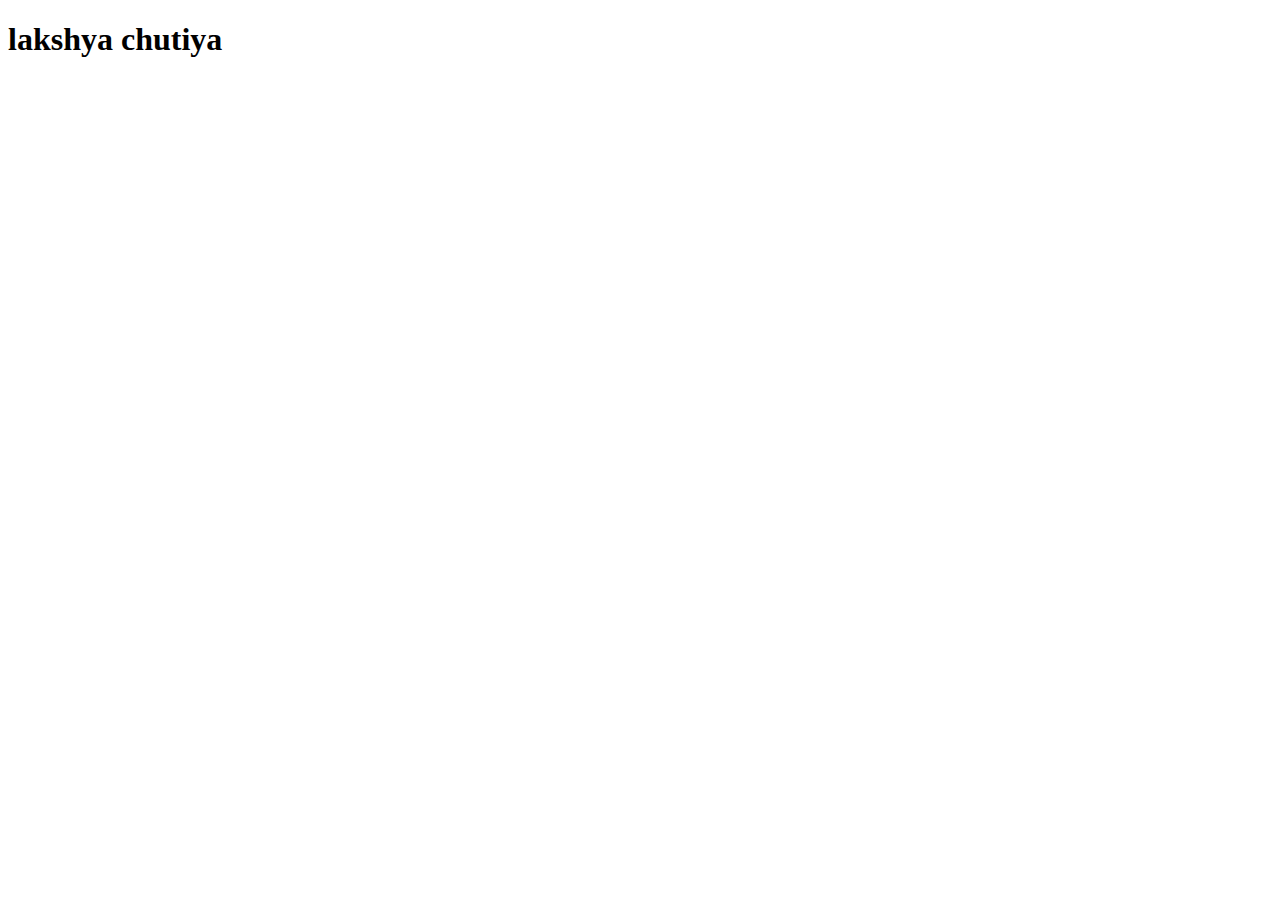
==== index.html @ 495abcf8 "Update index.html" ====
<!DOCTYPE html>
<html>
<head>
  <meta charset="utf-8">
  <meta name="viewport" content="width=device-width, initial-scale=1">
  <title>My Responsive </title>
  <link href="https://fonts.googleapis.com/css?family=Lato" rel="stylesheet">
  <link href='style.css' rel='stylesheet' type='text/css'>
</head>
<body>
  <h1>lakshya chutiya<h1>
</body>
</html>
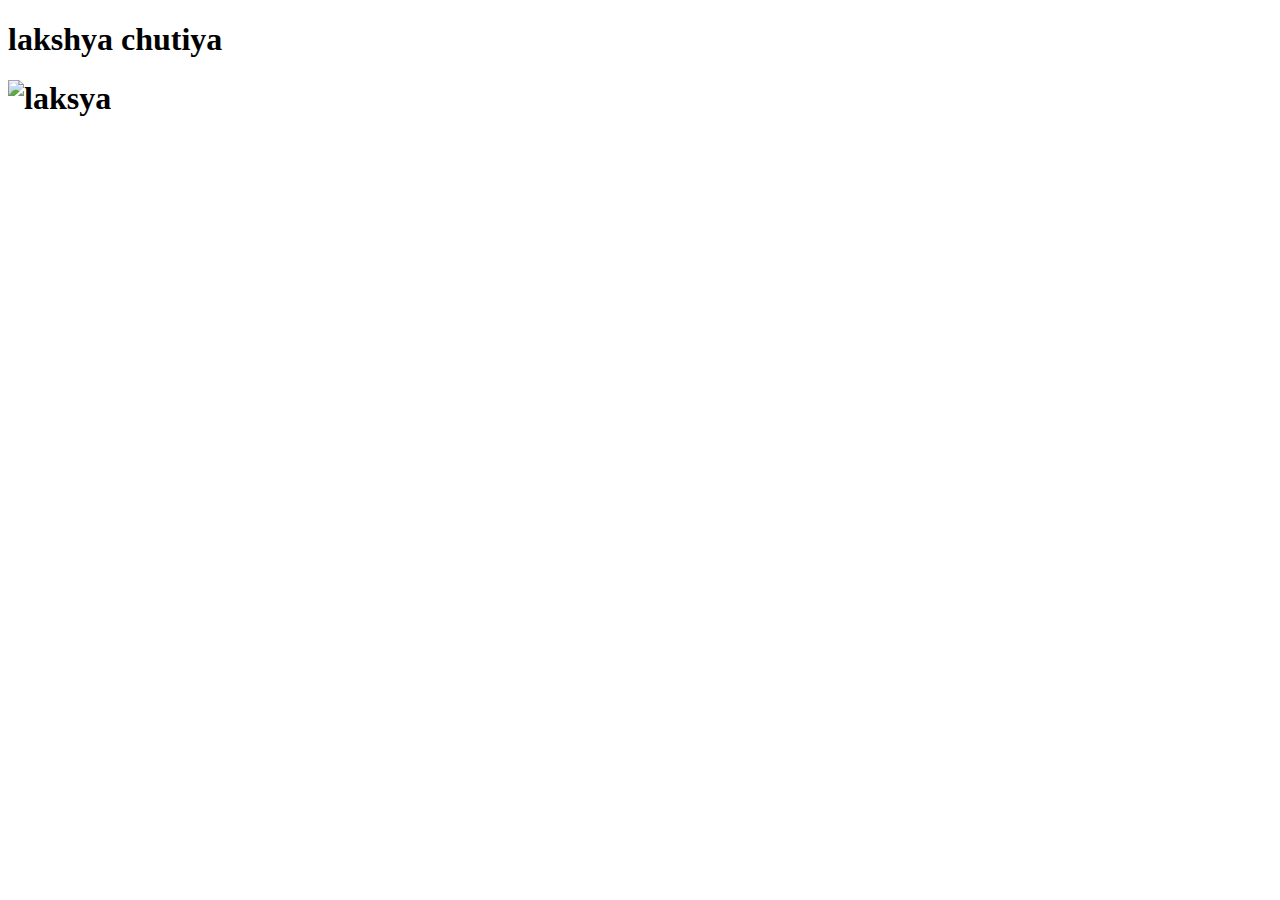
==== commit 3d87704c: "Update index.html" ====
--- a/index.html
+++ b/index.html
@@ -9,5 +9,6 @@
 </head>
 <body>
   <h1>lakshya chutiya<h1>
+    <img src="ser.jpg" alt="laksya">
 </body>
 </html>
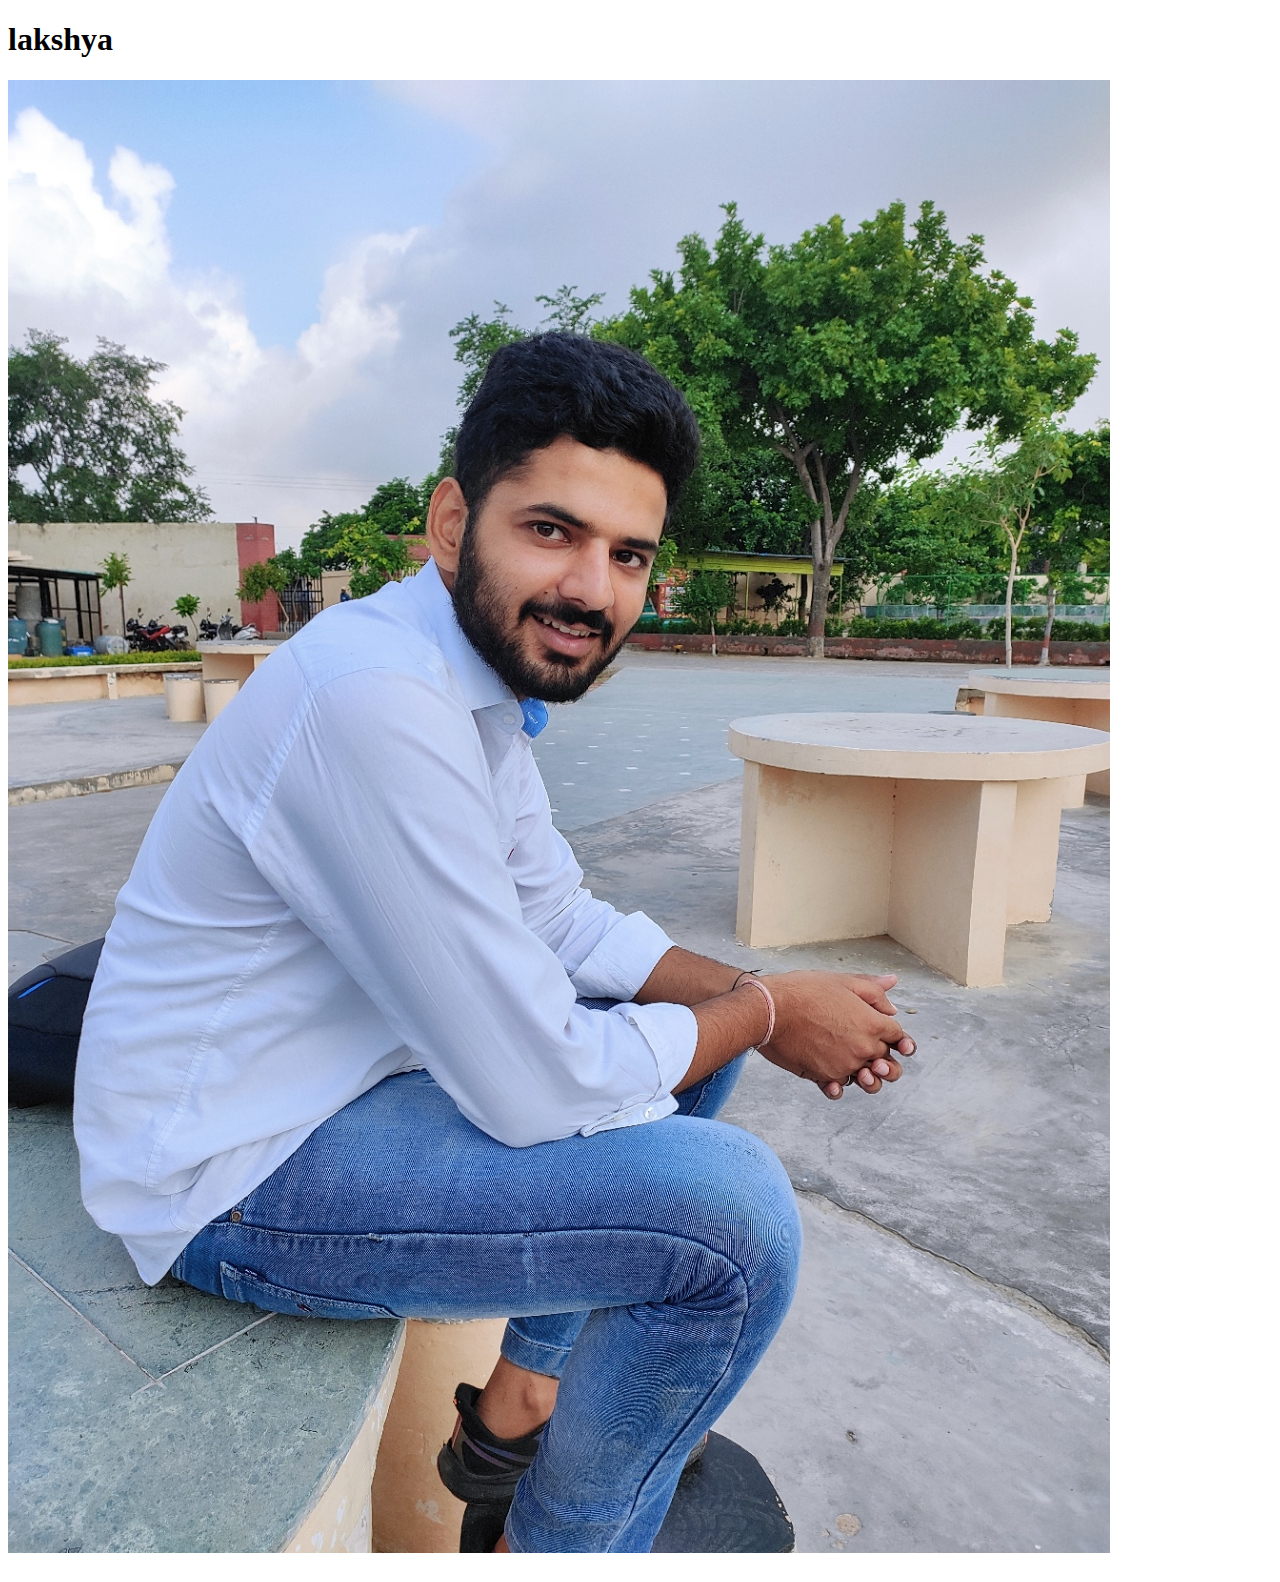
==== commit 4dd7adc6: "Update index.html" ====
--- a/index.html
+++ b/index.html
@@ -8,7 +8,7 @@
   <link href='style.css' rel='stylesheet' type='text/css'>
 </head>
 <body>
-  <h1>lakshya chutiya<h1>
+  <h1>lakshya<h1>
     <img src="ser.jpg" alt="laksya">
 </body>
 </html>
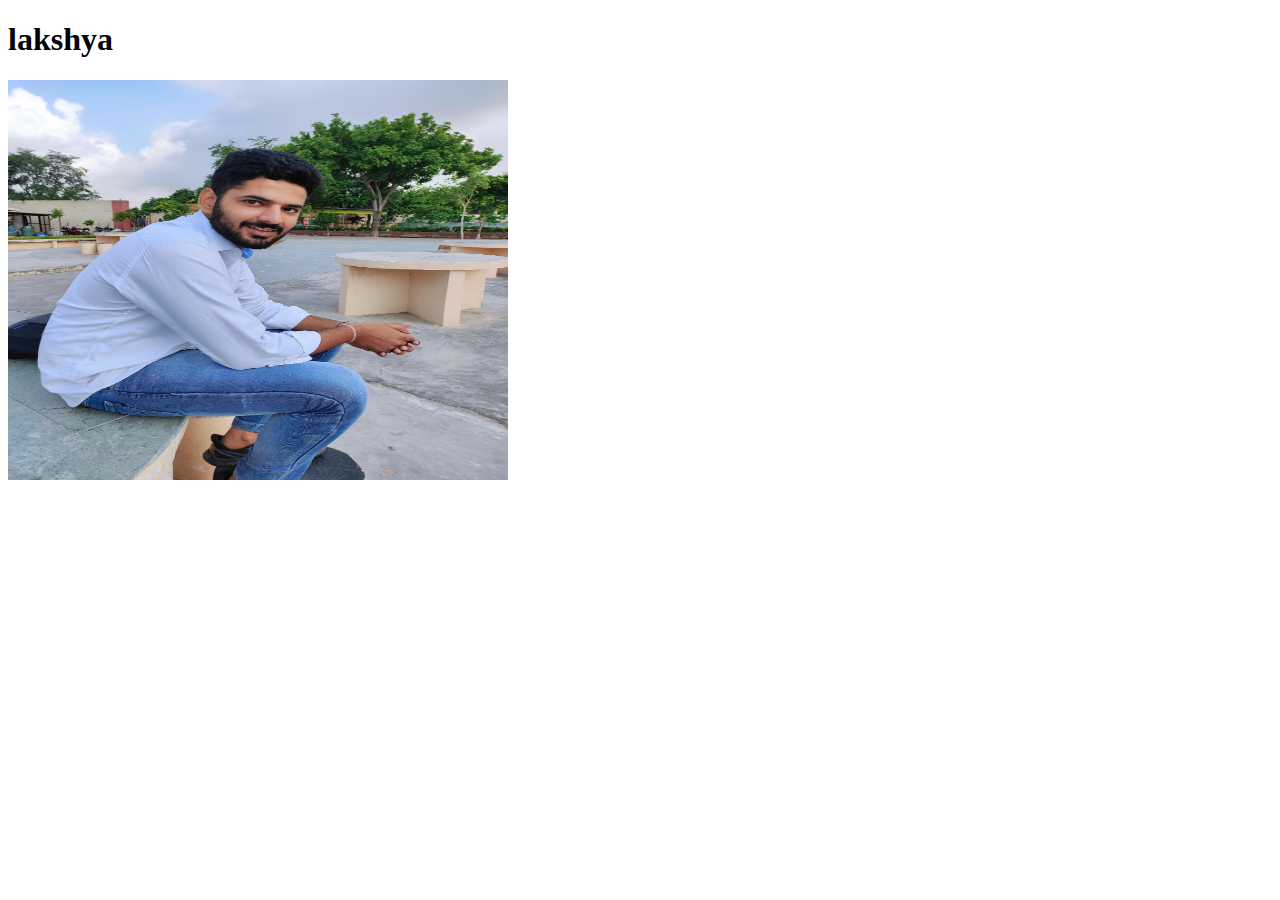
==== commit 0c93fa31: "first ggh" ====
--- a/index.html
+++ b/index.html
@@ -9,6 +9,7 @@
 </head>
 <body>
   <h1>lakshya<h1>
-    <img src="ser.jpg" alt="laksya">
+    <img src="ser.jpg" alt="laksya" height="400" width="500">
+    
 </body>
 </html>
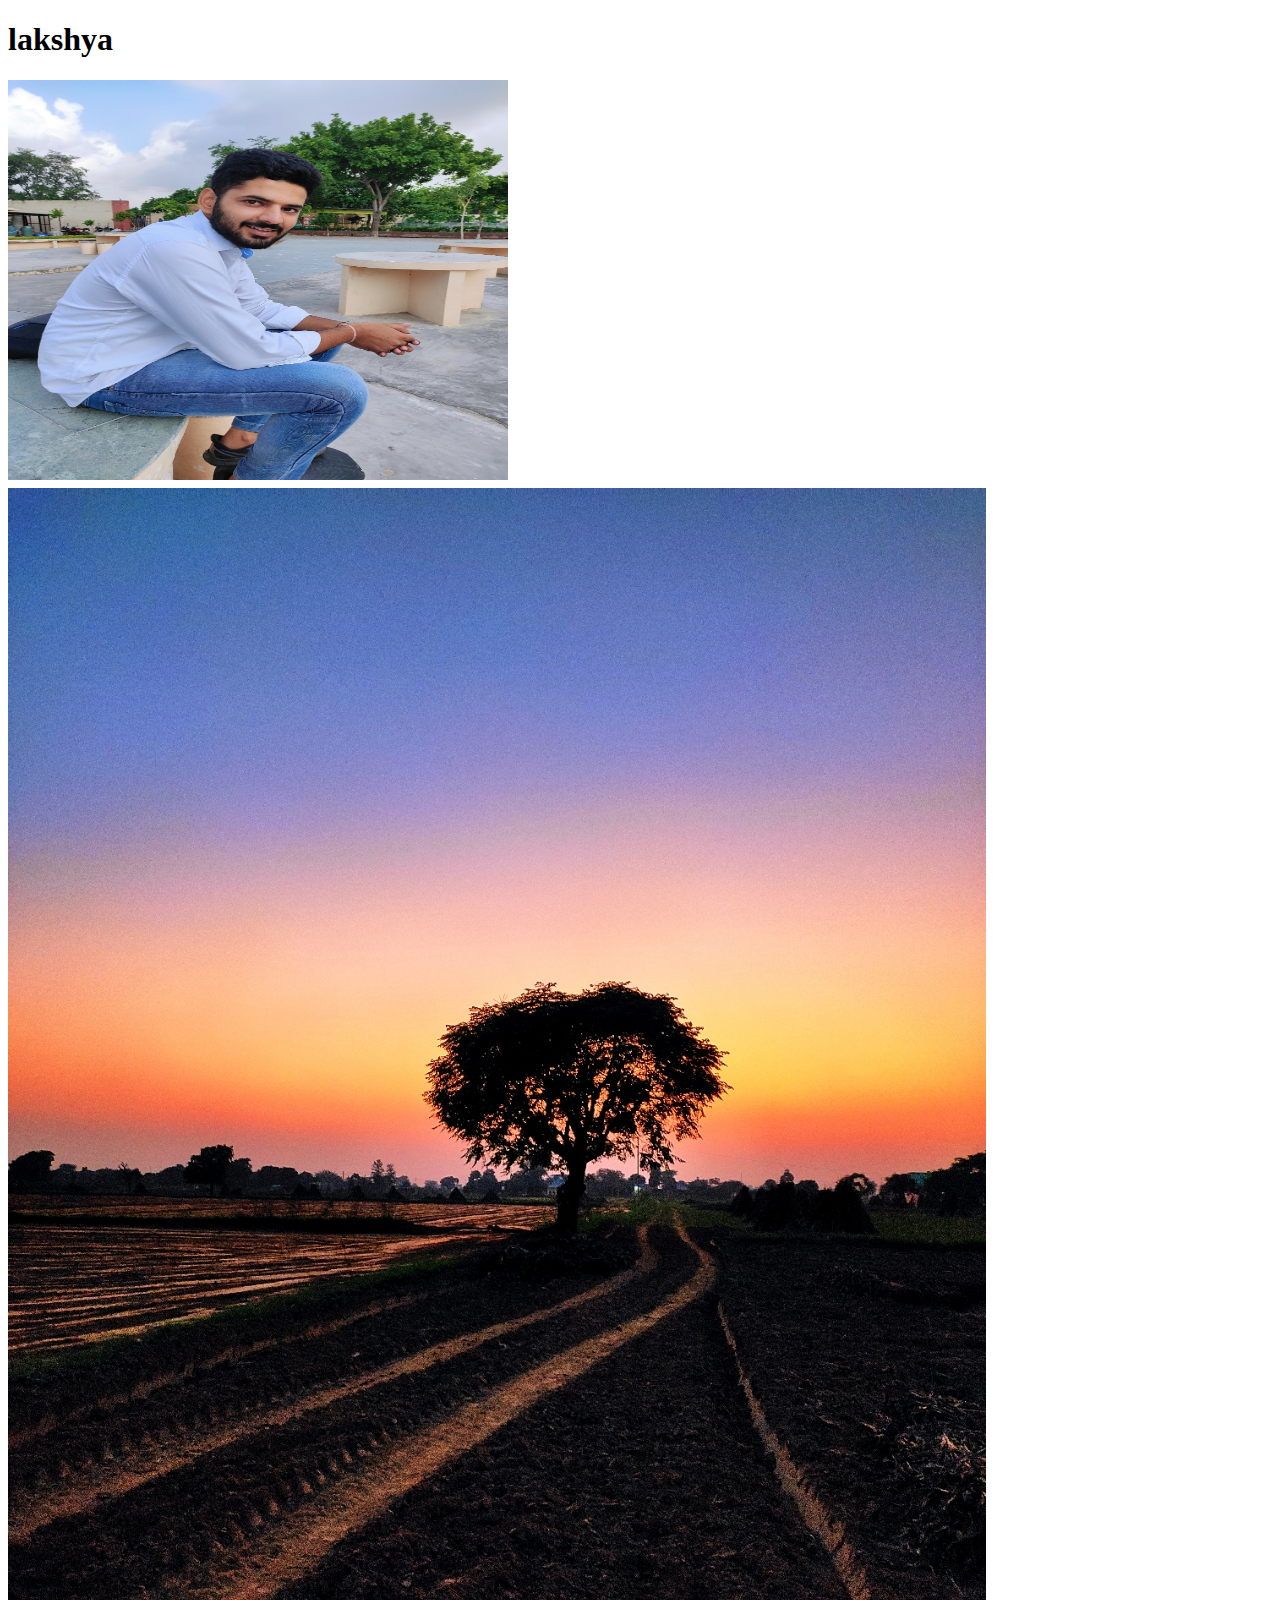
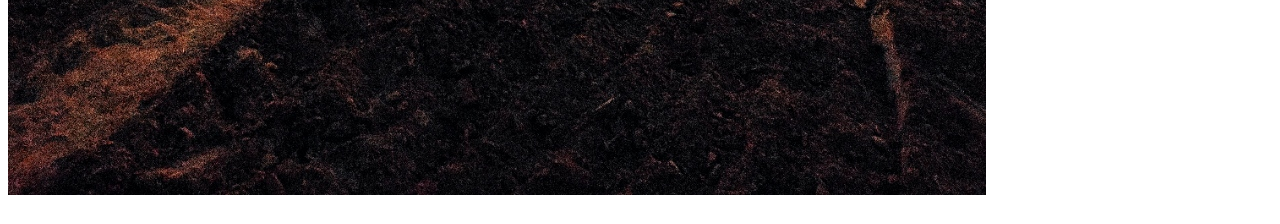
==== commit dc9aa573: "first gg" ====
--- a/index.html
+++ b/index.html
@@ -10,6 +10,7 @@
 <body>
   <h1>lakshya<h1>
     <img src="ser.jpg" alt="laksya" height="400" width="500">
+    <img src="IMG_20221001_183057.jpg" alt="zserr">
     
 </body>
 </html>
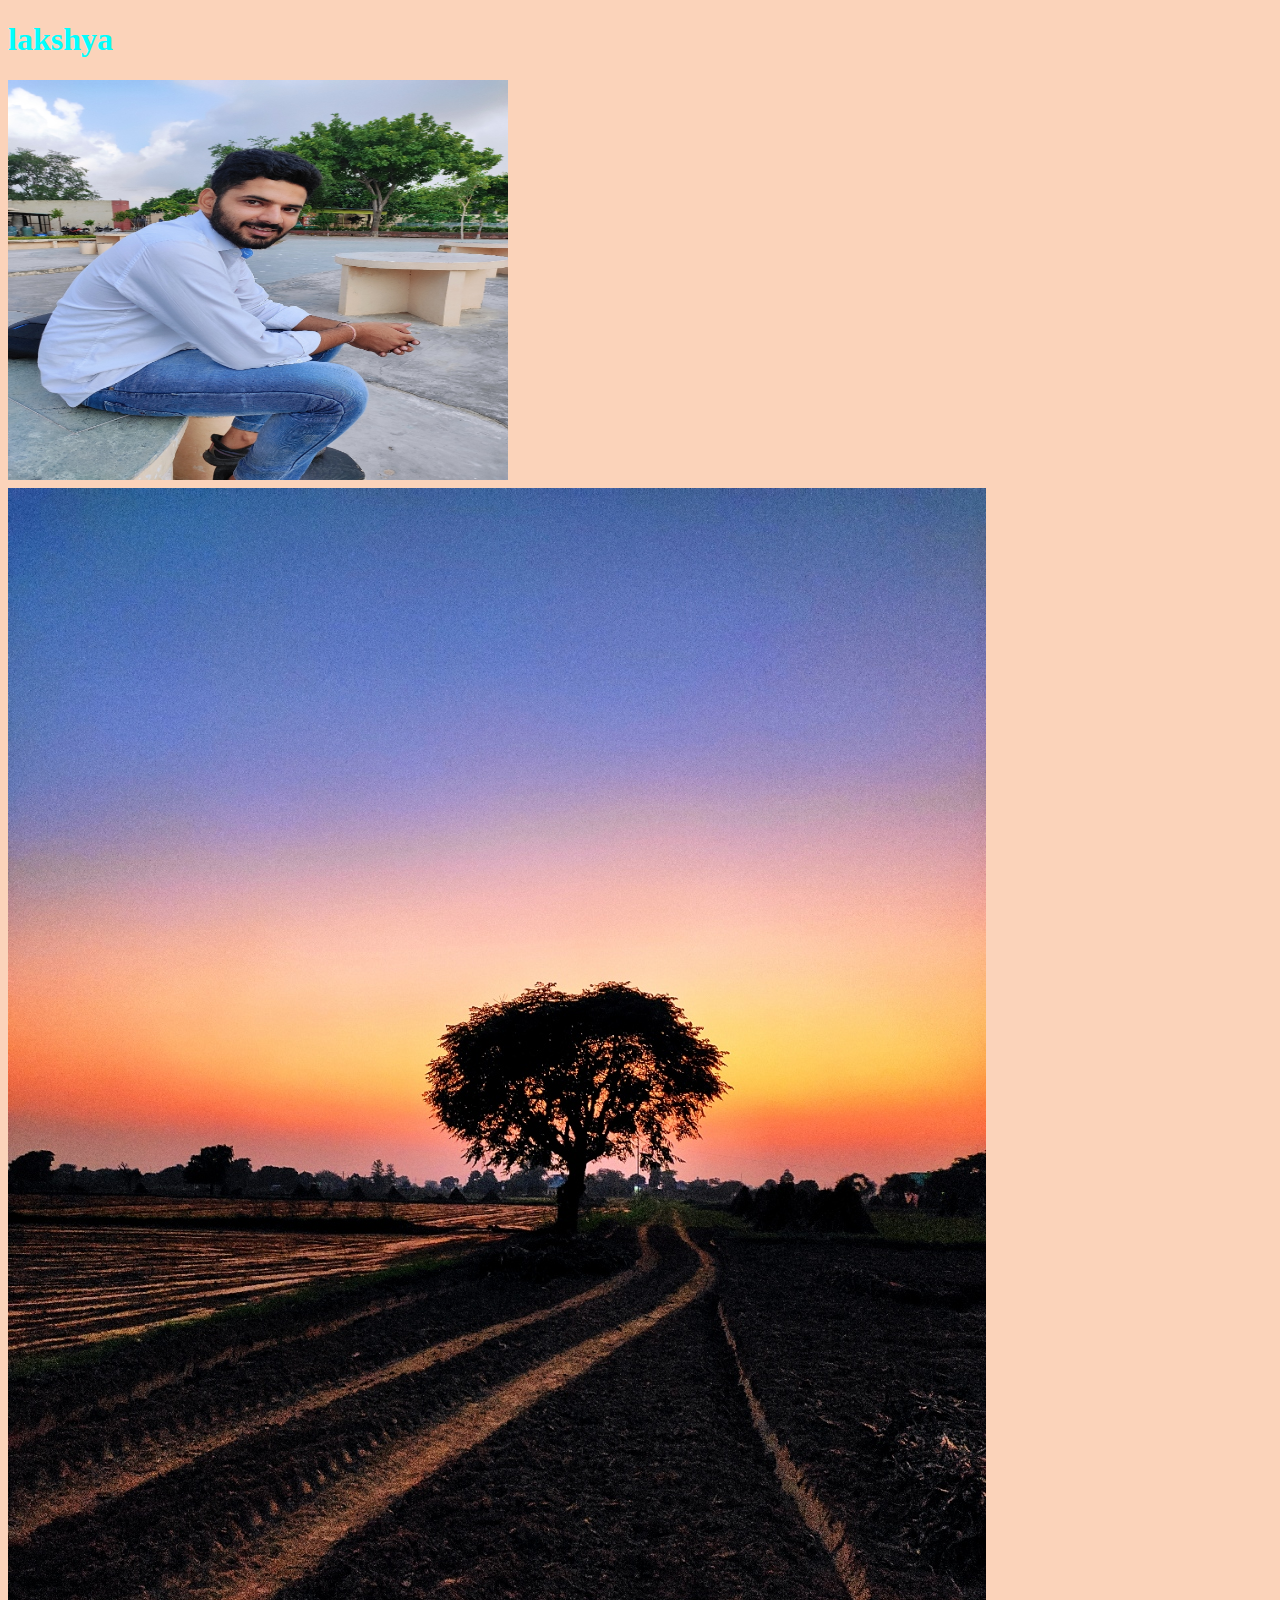
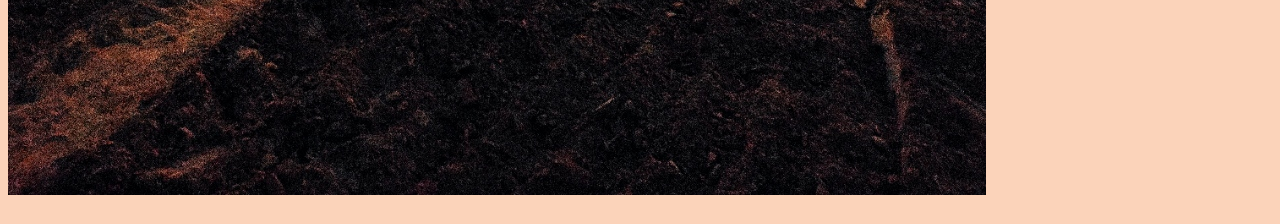
==== commit 6824232a: "firg" ====
--- a/index.html
+++ b/index.html
@@ -9,7 +9,7 @@
 </head>
 <body>
   <h1>lakshya<h1>
-    <img src="ser.jpg" alt="laksya" height="400" width="500">
+    <img src="ser.jpg" alt="laksya" height="400" width="500"><br>
     <img src="IMG_20221001_183057.jpg" alt="zserr">
     
 </body>
--- a/style.css
+++ b/style.css
@@ -0,0 +1,7 @@
+h1{
+    color: aqua;
+
+}
+body{
+    background-color:rgba(242, 109, 26, 0.3);
+}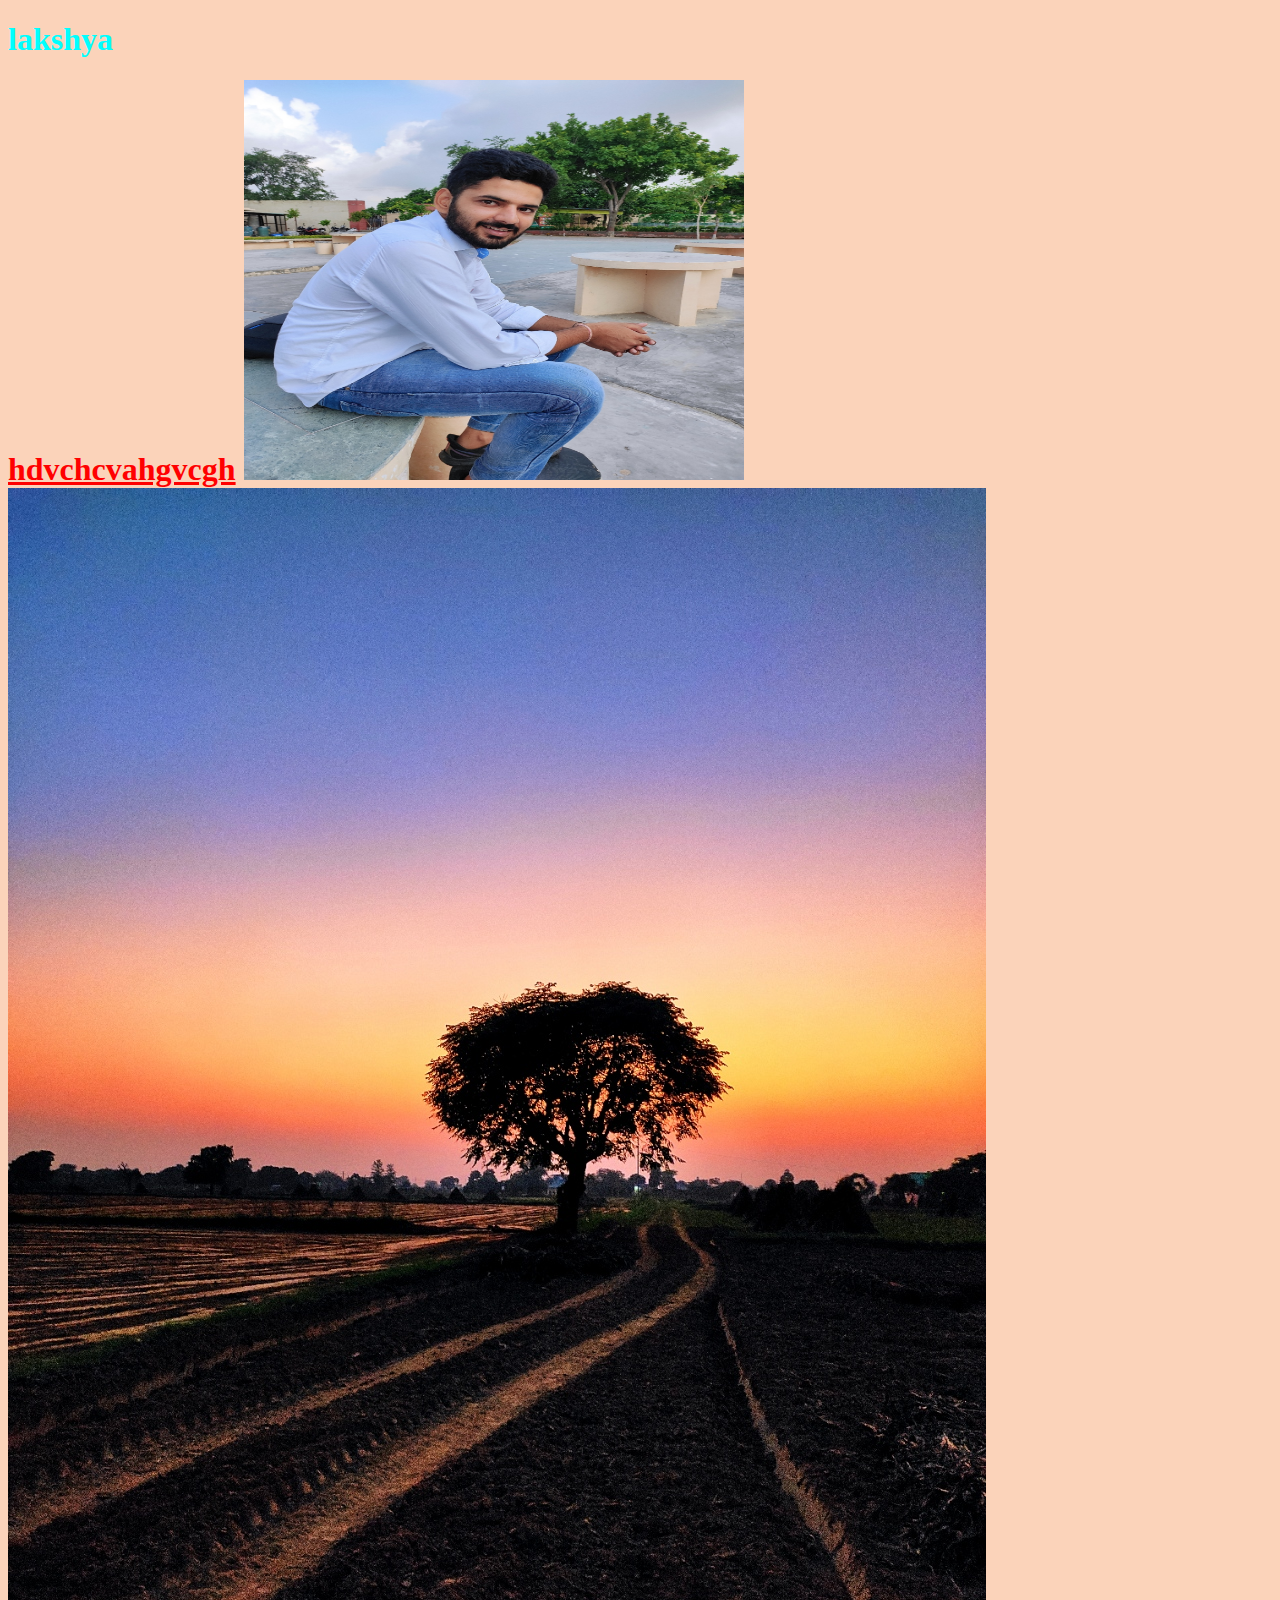
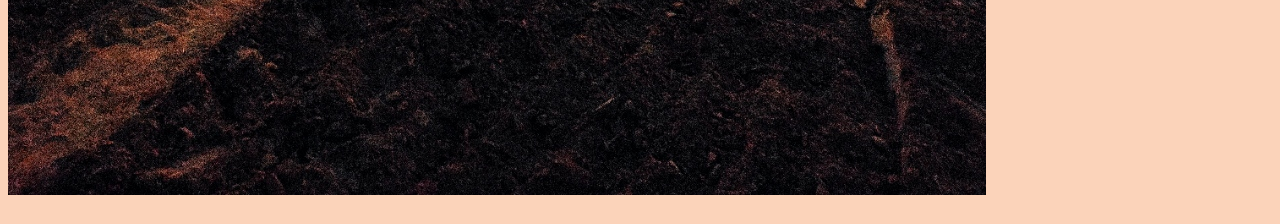
==== commit 7d443622: "firg" ====
--- a/index.html
+++ b/index.html
@@ -9,6 +9,7 @@
 </head>
 <body>
   <h1>lakshya<h1>
+    <A href="god/god.html">hdvchcvahgvcgh</A>
     <img src="ser.jpg" alt="laksya" height="400" width="500"><br>
     <img src="IMG_20221001_183057.jpg" alt="zserr">
     
--- a/style.css
+++ b/style.css
@@ -4,4 +4,8 @@
 }
 body{
     background-color:rgba(242, 109, 26, 0.3);
+}
+a{
+    size: 20px;
+    color: red;
 }